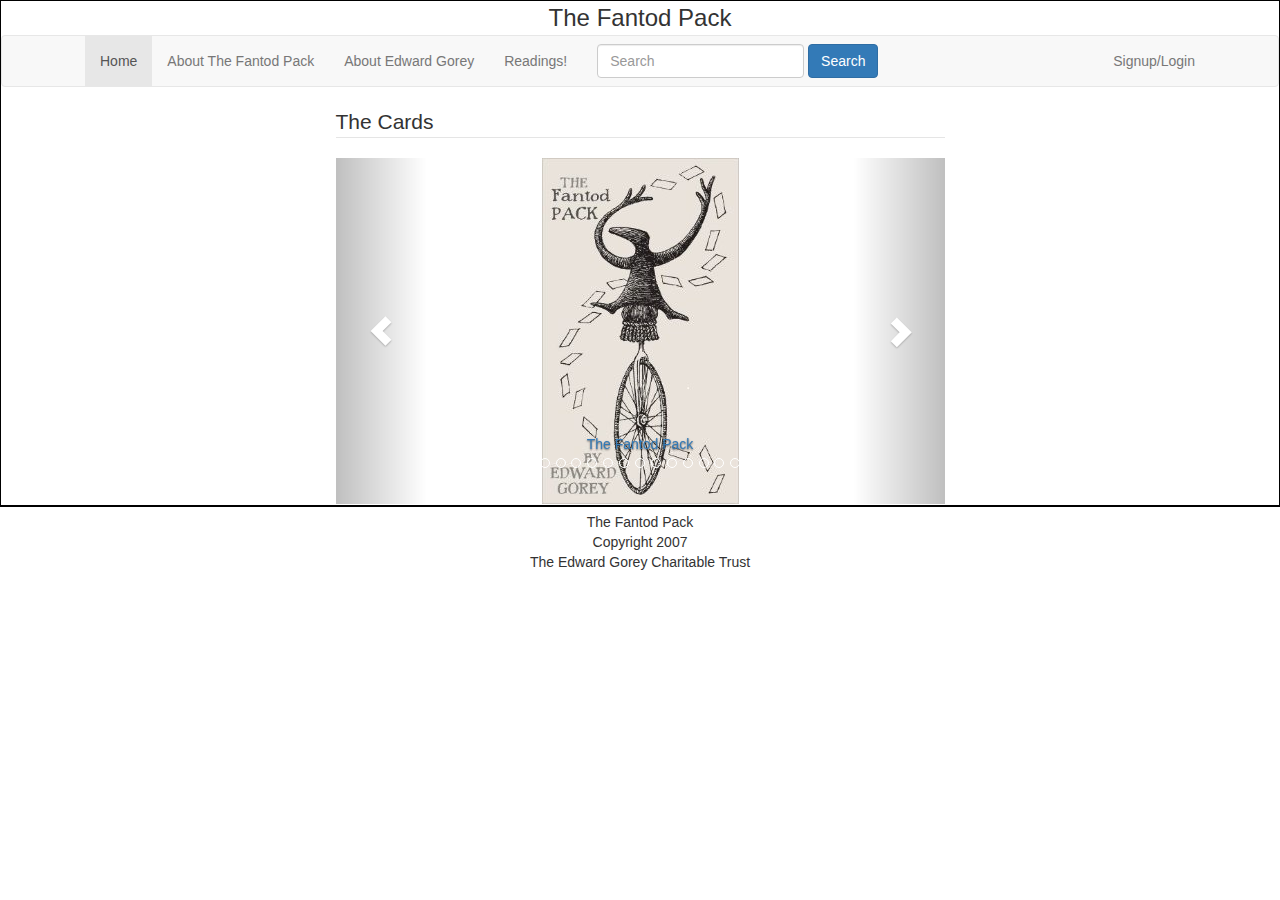
==== index.html @ 4accd5ff "Update index.html" ====
<!doctype html>
<html>
<head>
<meta charset="utf-8">
<title>The Fantod Pack</title>
<meta name="keywords" content="edward gorey, fantod pack" />
<link href="bootstrap/css/bootstrap.css" rel="stylesheet" />
<link href="css/redo.css" rel="stylesheet" />
<link href="smartmenus/sm-core-css.css" rel="stylesheet" >
<link href="smartmenus/sm-simple.css" rel="stylesheet" >
<script src="js/jQuery/jquery-1.11.3.min.js" type="text/javascript"></script>
<script src="bootstrap/js/bootstrap.js" type="text/javascript"></script>
<script src="smartmenus/jquery.smartmenus.min.js"></script>
<script>
$(document).ready(function() {	
	$('.sm').smartmenus({
		showFunction: function($ul, complete) {
			$ul.slideDown(250, complete);
		},
		hideFunction: function($ul, complete) {
			$ul.slideUp(250, complete);
		}
	}); // end smartmenus
}); // end ready
</script>
</head>

<body>
	<div id="wrapper" class="container-fluid">
		<div id="topHeader" class="row">The Fantod Pack</div>
    	<div id="horizontalnav" class="row">
        	<nav class="navbar navbar-default">
            	<div class="container">
	            	<div class="navbar-header">
				<button type="button" class="navbar-toggle collapsed" data-toggle="collapse" data-target="#FantodNav">
					    <span class="sr-only">Toggle navigation</span>
					<span class="icon-bar"></span>
						<span class="icon-bar"></span>
						<span class="icon-bar"></span>
				</button>
        			</div>					
				<div class="collapse navbar-collapse" id="FantodNav">
					<ul class="nav navbar-nav">
						<li class="active"><a href="index.html">Home</a></li>
						<li><a href=aboutdeck.html>About The Fantod Pack</a></li>
						<li><a href=aboutgorey.html>About Edward Gorey</a></li>
						<li><a href=readings.html>Readings!</a></li>
						<li>
							<form class="navbar-form navbar-right" role="search">
								<div class="form-group">
									<input type="text" class="form-control" placeholder="Search">
								 </div>
								<button type="submit" class="btn btn-primary">Search</button>
							</form>
						</li>
							
					</ul>
					<ul class="nav navbar-nav navbar-right">
						<li><a href=login.html>Signup/Login</a></li>
					</ul>
				</div>
            </div>
            </nav>
       	</div>
	    <div id="maincontent" class="row">
			<div id="center" class="col-sm-6 col-lg-6 col-md-6 col-sm-push-3">
            	<legend>The Cards</legend>
            	<div id="cardCarousel" class="carousel slide" data-ride="carousel">
  					<!-- Indicators -->
  					<ol class="carousel-indicators">
						<li data-target="#cardCarousel" data-slide-to="0" class="active" title="Cover"></li>
						<li data-target="#cardCarousel" data-slide-to="1" title="ancestor"></li>
						<li data-target="#cardCarousel" data-slide-to="2" title="blueDog"></li>
						<li data-target="#cardCarousel" data-slide-to="3" title="bottle"></li>
						<li data-target="#cardCarousel" data-slide-to="4" title="bundle"></li>
						<li data-target="#cardCarousel" data-slide-to="5" title="burningHead"></li>
						<li data-target="#cardCarousel" data-slide-to="6" title="child"></li>
						<li data-target="#cardCarousel" data-slide-to="7" title="ecorche"></li>
						<li data-target="#cardCarousel" data-slide-to="8" title="effigy"></li>
						<li data-target="#cardCarousel" data-slide-to="9" title="feather"></li>
						<li data-target="#cardCarousel" data-slide-to="10" title="insects"></li>
						<li data-target="#cardCarousel" data-slide-to="11" title="ladder"></li>
						<li data-target="#cardCarousel" data-slide-to="12" title="limb"></li>
						<li data-target="#cardCarousel" data-slide-to="13" title="nameless"></li>
						<li data-target="#cardCarousel" data-slide-to="14" title="plant"></li>
						<li data-target="#cardCarousel" data-slide-to="15" title="sea"></li>
						<li data-target="#cardCarousel" data-slide-to="16" title="stones"></li>
						<li data-target="#cardCarousel" data-slide-to="17" title="tunnel"></li>
						<li data-target="#cardCarousel" data-slide-to="18" title="urn"></li>
						<li data-target="#cardCarousel" data-slide-to="19" title="waltzingMouse"></li>
						<li data-target="#cardCarousel" data-slide-to="20" title="yellowBird"></li>
  					</ol>
					
  					<!-- Wrapper for slides -->
  					<div class="carousel-inner" role="listbox">
    					<div class="item active" >
							<div class="carousel-caption">
        						<a href="aboutdeck.html">The Fantod Pack</a>
      						</div>
      						<img src="includes/images/fantodpackcover.jpg" alt="..." style="margin-left:auto; margin-right:auto">
    					</div>
    					<div class="item">
      						<img src="/images/ancestor.jpg" alt="..." style="margin-left:auto; margin-right:auto">
      						<div class="carousel-caption">
        						<a>The Ancestor</a>
      						</div>
    					</div>
    					<div class="item">
      						<img src="/includes/images/blueDog.jpg" alt="..." style="margin-left:auto; margin-right:auto">
      						<div class="carousel-caption">
         						<a>The Blue Dog</a>
      						</div>
    					</div>
						    					<div class="item">
      						<img src="/includes/images/bottle.jpg" alt="..." style="margin-left:auto; margin-right:auto">
      						<div class="carousel-caption">
         						<a>The Bottle</a>
      						</div>
    					</div>
						    					<div class="item">
      						<img src="/includes/images/bundle.jpg" alt="..." style="margin-left:auto; margin-right:auto">
      						<div class="carousel-caption">
         						<a>The Bundle</a>
      						</div>
    					</div>
						    					<div class="item">
      						<img src="/includes/images/burningHead.jpg" alt="..." style="margin-left:auto; margin-right:auto">
      						<div class="carousel-caption">
         						<a>The Burning Head</a>
      						</div>
    					</div>
						    					<div class="item">
      						<img src="/includes/images/child.jpg" alt="..." style="margin-left:auto; margin-right:auto">
      						<div class="carousel-caption">
         						<a>The Child</a>
      						</div>
    					</div>
						    					<div class="item">
      						<img src="/includes/images/ecorche.jpg" alt="..." style="margin-left:auto; margin-right:auto">
      						<div class="carousel-caption">
         						<a>The Ecorché</a>
      						</div>
    					</div>
						    					<div class="item">
      						<img src="/includes/images/effigy.jpg" alt="..." style="margin-left:auto; margin-right:auto">
      						<div class="carousel-caption">
         						<a>The Effigy</a>
      						</div>
    					</div>
						    					<div class="item">
      						<img src="/includes/images/feather.jpg" alt="..." style="margin-left:auto; margin-right:auto">
      						<div class="carousel-caption">
         						<a>The Feather</a>
      						</div>
    					</div>
						    					<div class="item">
      						<img src="/includes/images/insects.jpg" alt="..." style="margin-left:auto; margin-right:auto">
      						<div class="carousel-caption">
         						<a>The Insects</a>
      						</div>
    					</div>
						    					<div class="item">
      						<img src="/includes/images/ladder.jpg" alt="..." style="margin-left:auto; margin-right:auto">
      						<div class="carousel-caption">
         						<a>The Ladder</a>
      						</div>
    					</div>
						    					<div class="item">
      						<img src="/includes/images/limb.jpg" alt="..." style="margin-left:auto; margin-right:auto">
      						<div class="carousel-caption">
         						<a>The Limb</a>
      						</div>
    					</div>
						    					<div class="item">
      						<img src="/includes/images/nameless.jpg" alt="..." style="margin-left:auto; margin-right:auto">
      						<div class="carousel-caption">
         						<a> </a>
      						</div>
    					</div>
						    					<div class="item">
      						<img src="/includes/images/plant.jpg" alt="..." style="margin-left:auto; margin-right:auto">
      						<div class="carousel-caption">
         						<a>The Plant</a>
      						</div>
    					</div>
						    					<div class="item">
      						<img src="/includes/images/sea.jpg" alt="..." style="margin-left:auto; margin-right:auto">
      						<div class="carousel-caption">
         						<a>The Sea</a>
      						</div>
    					</div>
						    					<div class="item">
      						<img src="/includes/images/stones.jpg" alt="..." style="margin-left:auto; margin-right:auto">
      						<div class="carousel-caption">
         						<a>The Stones</a>
      						</div>
    					</div>
						    					<div class="item">
      						<img src="/includes/images/tunnel.jpg" alt="..." style="margin-left:auto; margin-right:auto">
      						<div class="carousel-caption">
         						<a>The Tunnel</a>
      						</div>
    					</div>
						    					<div class="item">
      						<img src="/includes/images/urn.jpg" alt="..." style="margin-left:auto; margin-right:auto">
      						<div class="carousel-caption">
         						<a>The Urn</a>
      						</div>
    					</div>
						    					<div class="item">
      						<img src="/includes/images/waltzingMouse.jpg" alt="..." style="margin-left:auto; margin-right:auto">
      						<div class="carousel-caption">
         						<a>The Waltzing Mouse</a>
      						</div>
    					</div>
						    					<div class="item">
      						<img src="/includes/images/yellowBird.jpg" alt="..." style="margin-left:auto; margin-right:auto">
      						<div class="carousel-caption">
         						<a>The Yellow Bird</a>
      						</div>
    					</div>    					
  					</div>

  					<!-- Controls -->
  					<a class="left carousel-control" href="#cardCarousel" role="button" data-slide="prev">
    					<span class="glyphicon glyphicon-chevron-left" aria-hidden="true"></span>
    					<span class="sr-only">Previous</span>
  					</a>
  					<a class="right carousel-control" href="#cardCarousel" role="button" data-slide="next">
   						<span class="glyphicon glyphicon-chevron-right" aria-hidden="true"></span>
    					<span class="sr-only">Next</span>
  					</a>
				</div>
				
			</div>
		</div>
	
			
					
            <div id="leftgutter" class="col-sm-3 col-lg-3 col-md-3 col-sm-pull-6">
				
            </div>
			
			<div id="rightside" class="col-sm-3 col-lg-3">
            
            </div>

        </div>
		
			<div id="footer" class="row">
        	The Fantod Pack</br>
            Copyright 2007</br>
            The Edward Gorey Charitable Trust

				
			</div>
	</div>
	
</body>
</html>
---- css/redo.css ----
/* CSS Document */
#wrapper{border:thin solid black}
#topHeader{font-size:24px; text-align:center}
#footer{text-align:center; padding:5px; border-top:thin solid black}
#main {border-left:thin solid black}
---- smartmenus/sm-core-css.css ----
/* SmartMenus Core CSS (it's not recommended editing this)
===============================================================*/

.sm,.sm ul,.sm li{display:block;list-style:none;padding:0;margin:0;line-height:normal;direction:ltr;}
ul.sm li{position:relative;}
ul.sm a{position:relative;display:block;}
ul.sm a.disabled{cursor:default;}
ul.sm ul{position:absolute;top:-999999px;left:-800px;width:100px;}
ul.sm li{float:left;}
ul.sm-rtl{direction:rtl;}
ul.sm-rtl li{float:right;}
ul.sm ul li,ul.sm-vertical li{float:none;}
ul.sm a{white-space:nowrap;}
ul.sm ul a,ul.sm-vertical a{white-space:normal;}
* html ul.sm-vertical li{float:left;width:100%;}
* html ul.sm-vertical ul li{float:none;width:auto;}
*:first-child+html ul.sm-vertical>li{float:left;width:100%;}
ul.sm ul.sm-nowrap>li>a{white-space:nowrap;}
ul.sm:after{content:"\00a0";display:block;height:0;font:0/0 serif;clear:both;visibility:hidden;overflow:hidden;}
* html ul.sm{height:1px;}
*:first-child+html ul.sm{min-height:1px;}
ul.sm li *,ul.sm li *:before,ul.sm li *:after{-moz-box-sizing:content-box;-webkit-box-sizing:content-box;box-sizing:content-box;}
ul.sm{-webkit-tap-highlight-color:rgba(0,0,0,0);}
---- smartmenus/sm-simple.css ----
/*
---------------------------------------------------------------
  Note that styles you apply to the main menu items are inherited by the sub menus items too.
  If you'd like to avoid this, you could use child selectors (not supported by IE6) - for example:
  .sm-simple > li > a { ... } instead of .sm-simple a { ... }
---------------------------------------------------------------*/


/* Menu box
===================*/

	.sm-simple,
	.sm-simple ul {
		border:1px solid #bbb;
		background:#fff;
		-moz-box-shadow:0 1px 1px rgba(0,0,0,0.2);
		-webkit-box-shadow:0 1px 1px rgba(0,0,0,0.2);
		box-shadow:0 1px 1px rgba(0,0,0,0.2);
	}


/* Menu items
===================*/

	.sm-simple a {
		padding:11px 20px;
		color:#555;
		font-size:14px;
		line-height:17px;
		font-family:'Lucida Sans Unicode','Lucida Sans','Lucida Grande',Arial,sans-serif;
		text-decoration:none;
	}
	.sm-simple a:hover, .sm-simple a:focus, .sm-simple a:active,
	.sm-simple a.highlighted {
		background:#eee;
		color:#555;
	}
	/* current items - add the class manually to some item or check the "markCurrentItem" script option */
	.sm-simple a.current, .sm-simple a.current:hover, .sm-simple a.current:focus, .sm-simple a.current:active {
		background:#555;
		color:#fff;
	}
	.sm-simple a.has-submenu {
		padding-right:32px;
	}
 	.sm-simple ul a.has-submenu,
	.sm-simple-vertical a.has-submenu {
		padding-right:23px;
	}


/* Sub menu indicators
===================*/

	.sm-simple a span.sub-arrow {
		position:absolute;
		right:12px;
		top:50%;
		margin-top:-8px;
		width:16px;
		height:16px;
		line-height:16px;
	}
 	.sm-simple ul a span.sub-arrow,
	.sm-simple-vertical a span.sub-arrow {
		right:auto;
		margin-left:-14px;
	}


/* Items separators
===================*/

	.sm-simple li {
		border-left:1px solid #f3f3f3;
	}
	.sm-simple li:first-child {
		border-left:0;
	}
	.sm-simple ul li,
	.sm-simple-vertical li {
		border-left:0;
		border-top:1px solid #f3f3f3;
	}
	.sm-simple ul li:first-child,
	.sm-simple-vertical li:first-child {
		border-top:0;
	}


/* Scrolling arrows containers for tall sub menus - test sub menu: "Sub test" -> "more..." -> "more..." in the default download package
===================*/

	.sm-simple span.scroll-up, .sm-simple span.scroll-down {
		position:absolute;
		display:none;
		visibility:hidden;
		overflow:hidden;
		border:solid #bbb;
		border-width:1px 0;
		background:#fff;
		height:20px;
		/* width and position will be automatically set by the script */
	}
	.sm-simple span.scroll-up-arrow, .sm-simple span.scroll-down-arrow {
		position:absolute;
		top:-2px;
		left:50%;
		margin-left:-8px;
		/* we will use one-side border to create a triangle so that we don't use a real background image, of course, you can use a real image if you like too */
		width:0;
		height:0;
		overflow:hidden;
		border-width:8px; /* tweak size of the arrow */
		border-style:dashed dashed solid dashed;
		border-color:transparent transparent #555 transparent;
	}
	.sm-simple span.scroll-down-arrow {
		top:6px;
		border-style:solid dashed dashed dashed;
		border-color:#555 transparent transparent transparent;
	}


/*
---------------------------------------------------------------
  Responsiveness
  These will make the sub menus collapsible when the screen width is too small.
---------------------------------------------------------------*/


@media screen and (max-width: 640px) {

	/* The following will make the sub menus collapsible for small screen devices (it's not recommended editing these) */
	ul.sm-simple{width:auto !important;}
	ul.sm-simple ul{display:none;position:static !important;top:auto !important;left:auto !important;margin-left:0 !important;margin-top:0 !important;width:auto !important;min-width:0 !important;max-width:none !important;}
	ul.sm-simple>li{float:none;}
	ul.sm-simple>li>a,ul.sm-simple ul.sm-nowrap>li>a{white-space:normal;}
	ul.sm-simple iframe{display:none;}

	/* Uncomment this rule to disable completely the sub menus for small screen devices */
	/*.sm-simple ul, .sm-simple span.sub-arrow, .sm-simple iframe {
		display:none !important;
	}*/


/* Menu box
===================*/

	.sm-simple ul {
		border:0;
		/* darken the background of the sub menus */
		background:rgba(100,100,100,0.1);
		-moz-box-shadow:none;
		-webkit-box-shadow:none;
		box-shadow:none;
	}


/* Menu items
===================*/

	.sm-simple a {
		padding-top:13px;
		padding-bottom:13px;
		background:transparent !important;
		color:#555 !important;
	}
	.sm-simple a.current {
		background:#555 !important;
		color:#fff !important;
	}
	.sm-simple a.has-submenu {
		padding-right:23px;
	}
	/* add some text indentation for the 2+ level sub menu items */
	.sm-simple ul a {
		border-left:8px solid transparent;
	}
	.sm-simple ul ul a {
		border-left:16px solid transparent;
	}
	.sm-simple ul ul ul a {
		border-left:24px solid transparent;
	}
	.sm-simple ul ul ul ul a {
		border-left:32px solid transparent;
	}
	.sm-simple ul ul ul ul ul a {
		border-left:40px solid transparent;
	}


/* Sub menu indicators
===================*/

	.sm-simple a span.sub-arrow {
		right:auto;
		margin-left:-14px;
	}
	/* Hide sub indicator when item is expanded - we enable the item link when it's expanded */
	.sm-simple a.highlighted span.sub-arrow {
		display:none !important;
	}


/* Items separators
===================*/

	.sm-simple li {
		border-left:0;
		border-top:1px solid rgba(0,0,0,0.05) !important;
	}
	.sm-simple li:first-child {
		border-top:0 !important;
	}

}
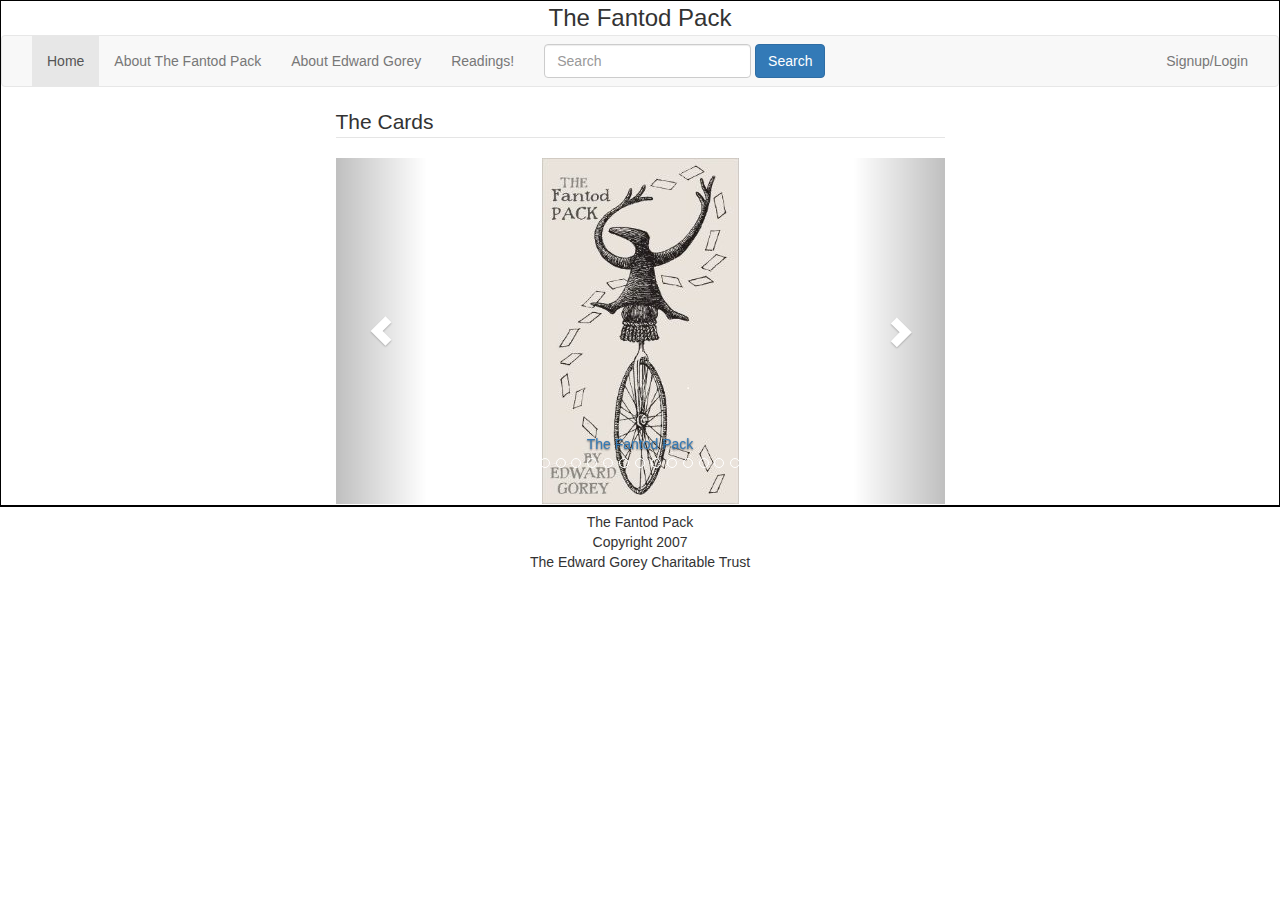
==== commit aaa29dcb: "Update index.html" ====
--- a/index.html
+++ b/index.html
@@ -30,7 +30,7 @@
 		<div id="topHeader" class="row">The Fantod Pack</div>
     	<div id="horizontalnav" class="row">
         	<nav class="navbar navbar-default">
-            	<div class="container">
+            	<div class="container-fluid">
 	            	<div class="navbar-header">
 				<button type="button" class="navbar-toggle collapsed" data-toggle="collapse" data-target="#FantodNav">
 					    <span class="sr-only">Toggle navigation</span>
@@ -100,121 +100,121 @@
       						<img src="includes/images/fantodpackcover.jpg" alt="..." style="margin-left:auto; margin-right:auto">
     					</div>
     					<div class="item">
-      						<img src="/images/ancestor.jpg" alt="..." style="margin-left:auto; margin-right:auto">
+      						<img src="includes/images/ancestor.jpg" alt="..." style="margin-left:auto; margin-right:auto">
       						<div class="carousel-caption">
         						<a>The Ancestor</a>
       						</div>
     					</div>
     					<div class="item">
-      						<img src="/includes/images/blueDog.jpg" alt="..." style="margin-left:auto; margin-right:auto">
+      						<img src="includes/images/blueDog.jpg" alt="..." style="margin-left:auto; margin-right:auto">
       						<div class="carousel-caption">
          						<a>The Blue Dog</a>
       						</div>
     					</div>
 						    					<div class="item">
-      						<img src="/includes/images/bottle.jpg" alt="..." style="margin-left:auto; margin-right:auto">
+      						<img src="includes/images/bottle.jpg" alt="..." style="margin-left:auto; margin-right:auto">
       						<div class="carousel-caption">
          						<a>The Bottle</a>
       						</div>
     					</div>
 						    					<div class="item">
-      						<img src="/includes/images/bundle.jpg" alt="..." style="margin-left:auto; margin-right:auto">
+      						<img src="includes/images/bundle.jpg" alt="..." style="margin-left:auto; margin-right:auto">
       						<div class="carousel-caption">
          						<a>The Bundle</a>
       						</div>
     					</div>
 						    					<div class="item">
-      						<img src="/includes/images/burningHead.jpg" alt="..." style="margin-left:auto; margin-right:auto">
+      						<img src="includes/images/burningHead.jpg" alt="..." style="margin-left:auto; margin-right:auto">
       						<div class="carousel-caption">
          						<a>The Burning Head</a>
       						</div>
     					</div>
 						    					<div class="item">
-      						<img src="/includes/images/child.jpg" alt="..." style="margin-left:auto; margin-right:auto">
+      						<img src="includes/images/child.jpg" alt="..." style="margin-left:auto; margin-right:auto">
       						<div class="carousel-caption">
          						<a>The Child</a>
       						</div>
     					</div>
 						    					<div class="item">
-      						<img src="/includes/images/ecorche.jpg" alt="..." style="margin-left:auto; margin-right:auto">
+      						<img src="includes/images/ecorche.jpg" alt="..." style="margin-left:auto; margin-right:auto">
       						<div class="carousel-caption">
          						<a>The Ecorché</a>
       						</div>
     					</div>
 						    					<div class="item">
-      						<img src="/includes/images/effigy.jpg" alt="..." style="margin-left:auto; margin-right:auto">
+      						<img src="includes/images/effigy.jpg" alt="..." style="margin-left:auto; margin-right:auto">
       						<div class="carousel-caption">
          						<a>The Effigy</a>
       						</div>
     					</div>
 						    					<div class="item">
-      						<img src="/includes/images/feather.jpg" alt="..." style="margin-left:auto; margin-right:auto">
+      						<img src="includes/images/feather.jpg" alt="..." style="margin-left:auto; margin-right:auto">
       						<div class="carousel-caption">
          						<a>The Feather</a>
       						</div>
     					</div>
 						    					<div class="item">
-      						<img src="/includes/images/insects.jpg" alt="..." style="margin-left:auto; margin-right:auto">
+      						<img src="includes/images/insects.jpg" alt="..." style="margin-left:auto; margin-right:auto">
       						<div class="carousel-caption">
          						<a>The Insects</a>
       						</div>
     					</div>
 						    					<div class="item">
-      						<img src="/includes/images/ladder.jpg" alt="..." style="margin-left:auto; margin-right:auto">
+      						<img src="includes/images/ladder.jpg" alt="..." style="margin-left:auto; margin-right:auto">
       						<div class="carousel-caption">
          						<a>The Ladder</a>
       						</div>
     					</div>
 						    					<div class="item">
-      						<img src="/includes/images/limb.jpg" alt="..." style="margin-left:auto; margin-right:auto">
+      						<img src="includes/images/limb.jpg" alt="..." style="margin-left:auto; margin-right:auto">
       						<div class="carousel-caption">
          						<a>The Limb</a>
       						</div>
     					</div>
 						    					<div class="item">
-      						<img src="/includes/images/nameless.jpg" alt="..." style="margin-left:auto; margin-right:auto">
+      						<img src="includes/images/nameless.jpg" alt="..." style="margin-left:auto; margin-right:auto">
       						<div class="carousel-caption">
          						<a> </a>
       						</div>
     					</div>
 						    					<div class="item">
-      						<img src="/includes/images/plant.jpg" alt="..." style="margin-left:auto; margin-right:auto">
+      						<img src="includes/images/plant.jpg" alt="..." style="margin-left:auto; margin-right:auto">
       						<div class="carousel-caption">
          						<a>The Plant</a>
       						</div>
     					</div>
 						    					<div class="item">
-      						<img src="/includes/images/sea.jpg" alt="..." style="margin-left:auto; margin-right:auto">
+      						<img src="includes/images/sea.jpg" alt="..." style="margin-left:auto; margin-right:auto">
       						<div class="carousel-caption">
          						<a>The Sea</a>
       						</div>
     					</div>
 						    					<div class="item">
-      						<img src="/includes/images/stones.jpg" alt="..." style="margin-left:auto; margin-right:auto">
+      						<img src="includes/images/stones.jpg" alt="..." style="margin-left:auto; margin-right:auto">
       						<div class="carousel-caption">
          						<a>The Stones</a>
       						</div>
     					</div>
 						    					<div class="item">
-      						<img src="/includes/images/tunnel.jpg" alt="..." style="margin-left:auto; margin-right:auto">
+      						<img src="includes/images/tunnel.jpg" alt="..." style="margin-left:auto; margin-right:auto">
       						<div class="carousel-caption">
          						<a>The Tunnel</a>
       						</div>
     					</div>
 						    					<div class="item">
-      						<img src="/includes/images/urn.jpg" alt="..." style="margin-left:auto; margin-right:auto">
+      						<img src="includes/images/urn.jpg" alt="..." style="margin-left:auto; margin-right:auto">
       						<div class="carousel-caption">
          						<a>The Urn</a>
       						</div>
     					</div>
 						    					<div class="item">
-      						<img src="/includes/images/waltzingMouse.jpg" alt="..." style="margin-left:auto; margin-right:auto">
+      						<img src="includes/images/waltzingMouse.jpg" alt="..." style="margin-left:auto; margin-right:auto">
       						<div class="carousel-caption">
          						<a>The Waltzing Mouse</a>
       						</div>
     					</div>
 						    					<div class="item">
-      						<img src="/includes/images/yellowBird.jpg" alt="..." style="margin-left:auto; margin-right:auto">
+      						<img src="includes/images/yellowBird.jpg" alt="..." style="margin-left:auto; margin-right:auto">
       						<div class="carousel-caption">
          						<a>The Yellow Bird</a>
       						</div>
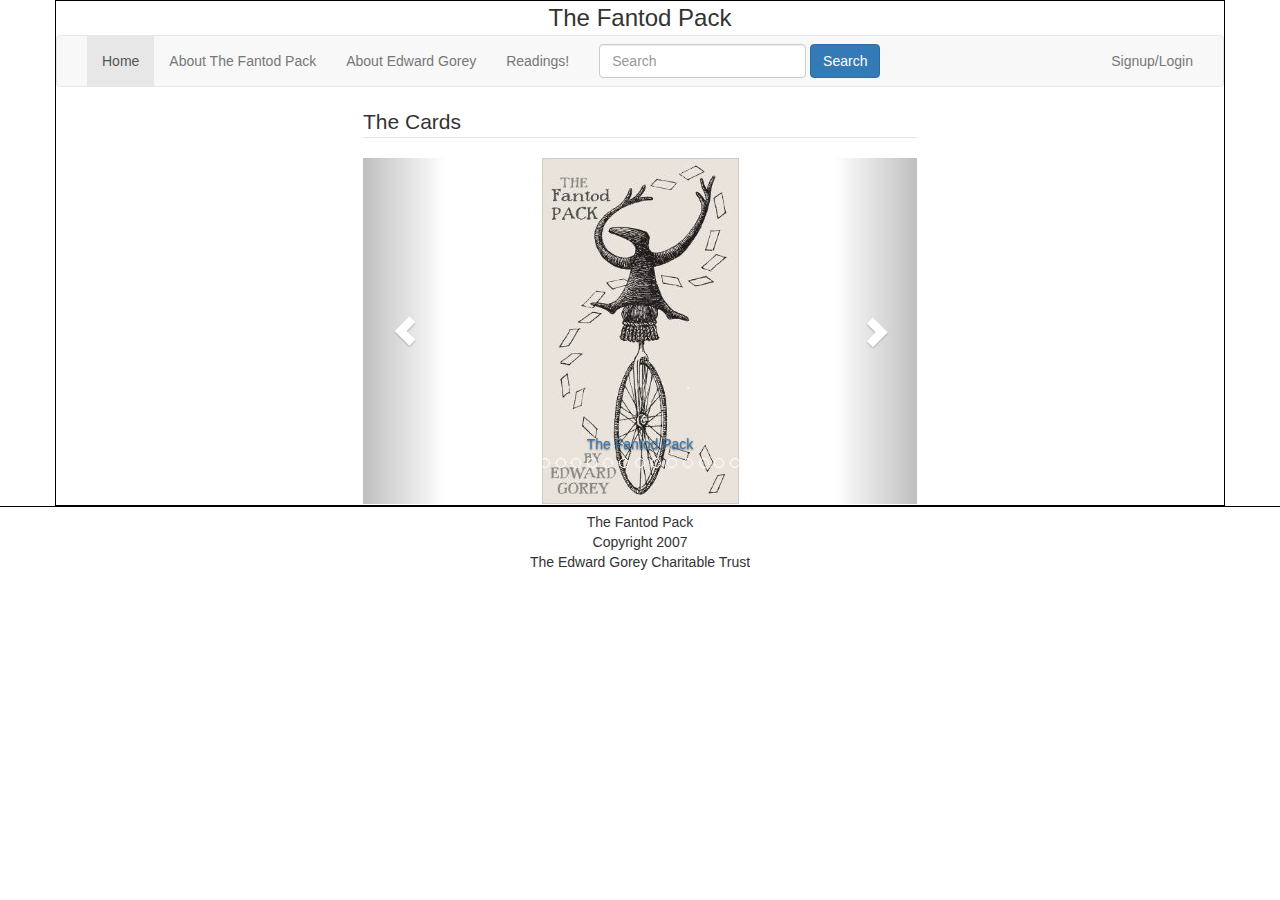
==== commit 4bd76b45: "Update index.html" ====
--- a/index.html
+++ b/index.html
@@ -26,7 +26,7 @@
 </head>
 
 <body>
-	<div id="wrapper" class="container-fluid">
+	<div id="wrapper" class="container">
 		<div id="topHeader" class="row">The Fantod Pack</div>
     	<div id="horizontalnav" class="row">
         	<nav class="navbar navbar-default">
@@ -254,7 +254,7 @@
 
 				
 			</div>
-	</div>
+<!--	</div> -->
 	
 </body>
 </html>
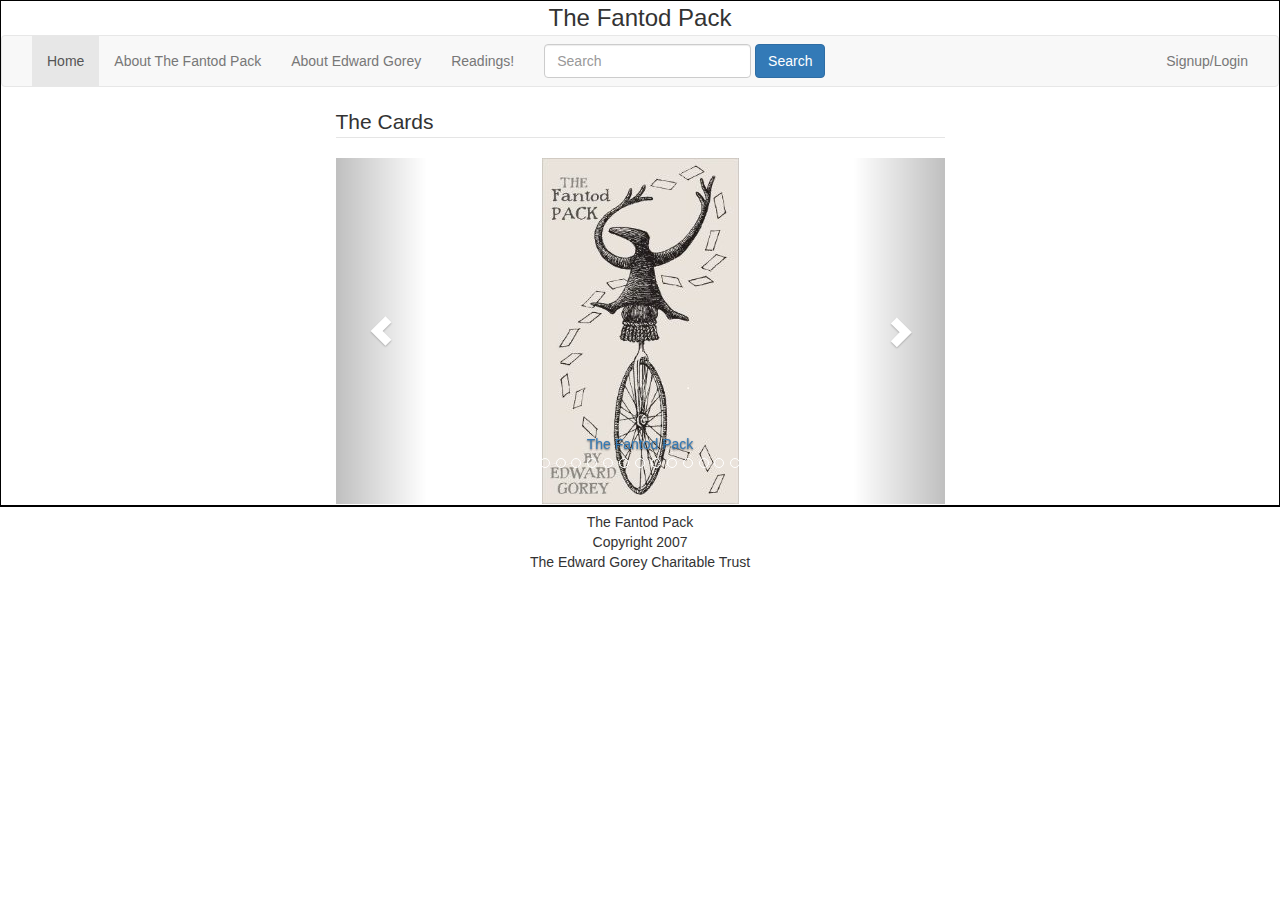
==== commit 8194b358: "Update index.html" ====
--- a/index.html
+++ b/index.html
@@ -26,7 +26,7 @@
 </head>
 
 <body>
-	<div id="wrapper" class="container">
+	<div id="wrapper" class="container-fluid">
 		<div id="topHeader" class="row">The Fantod Pack</div>
     	<div id="horizontalnav" class="row">
         	<nav class="navbar navbar-default">
